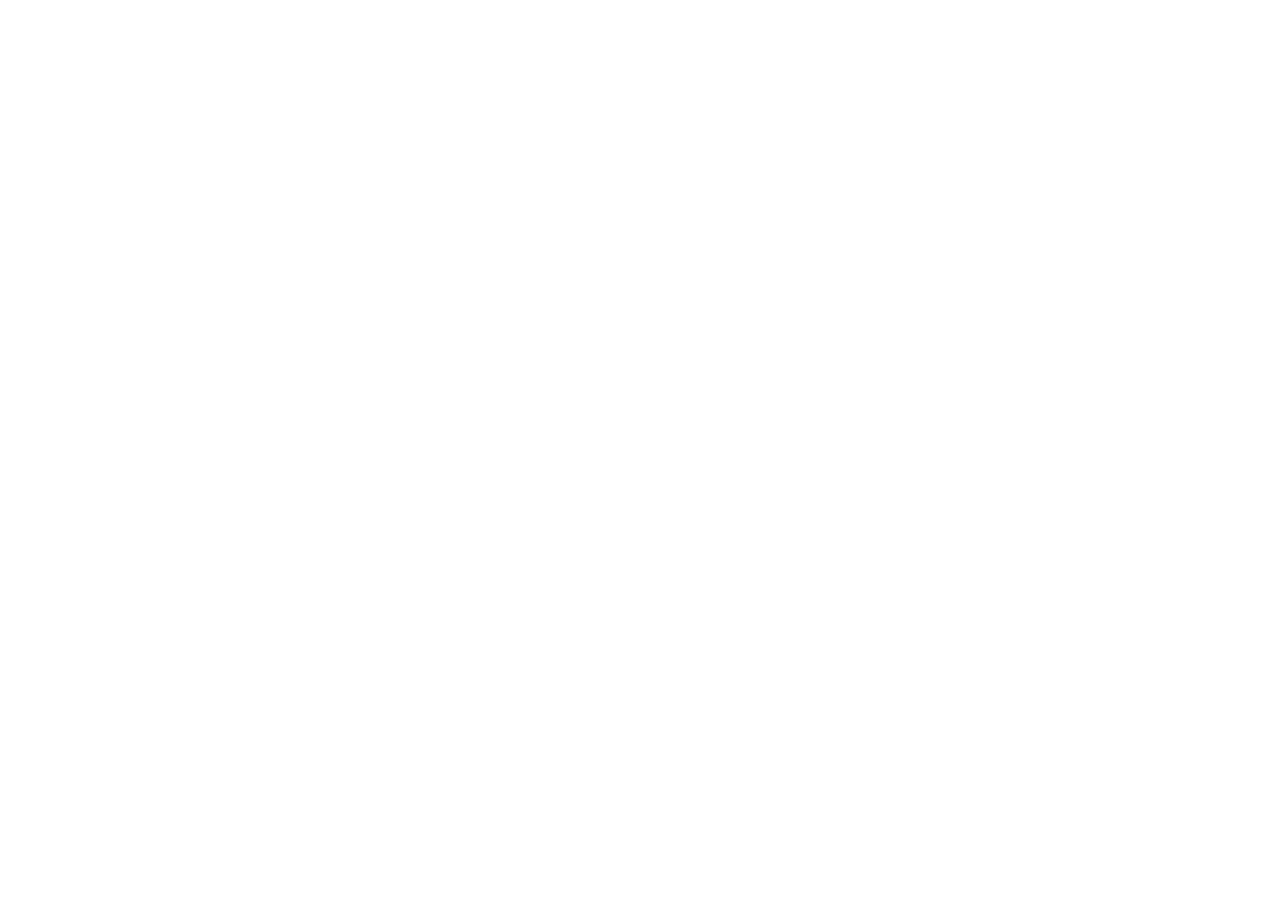
==== index.html @ 75bd45d3 "adding new files" ====
<!DOCTYPE html>
<html lang="en">
<head>
    <meta charset="UTF-8">
    <meta name="viewport" content="width=device-width, initial-scale=1.0">
    <meta http-equiv="X-UA-Compatible" content="ie=edge">
    <title>Document</title>
    <link href = "assets/css/style.css" rel = "stylesheet">
</head>
<body>
    <div class ="Container">
        <div class ="questions">


        </div>

        <div class="answers">

        </div>

    </div>

    <div class="start">

    </div>

    <div class ="timer">


    </div>



    <script src ="assets/JS/app.js"></script>
</body>
</html>
---- assets/css/style.css ----
.container{

}

.timer{


}
.question{

}

.answers{
    
}
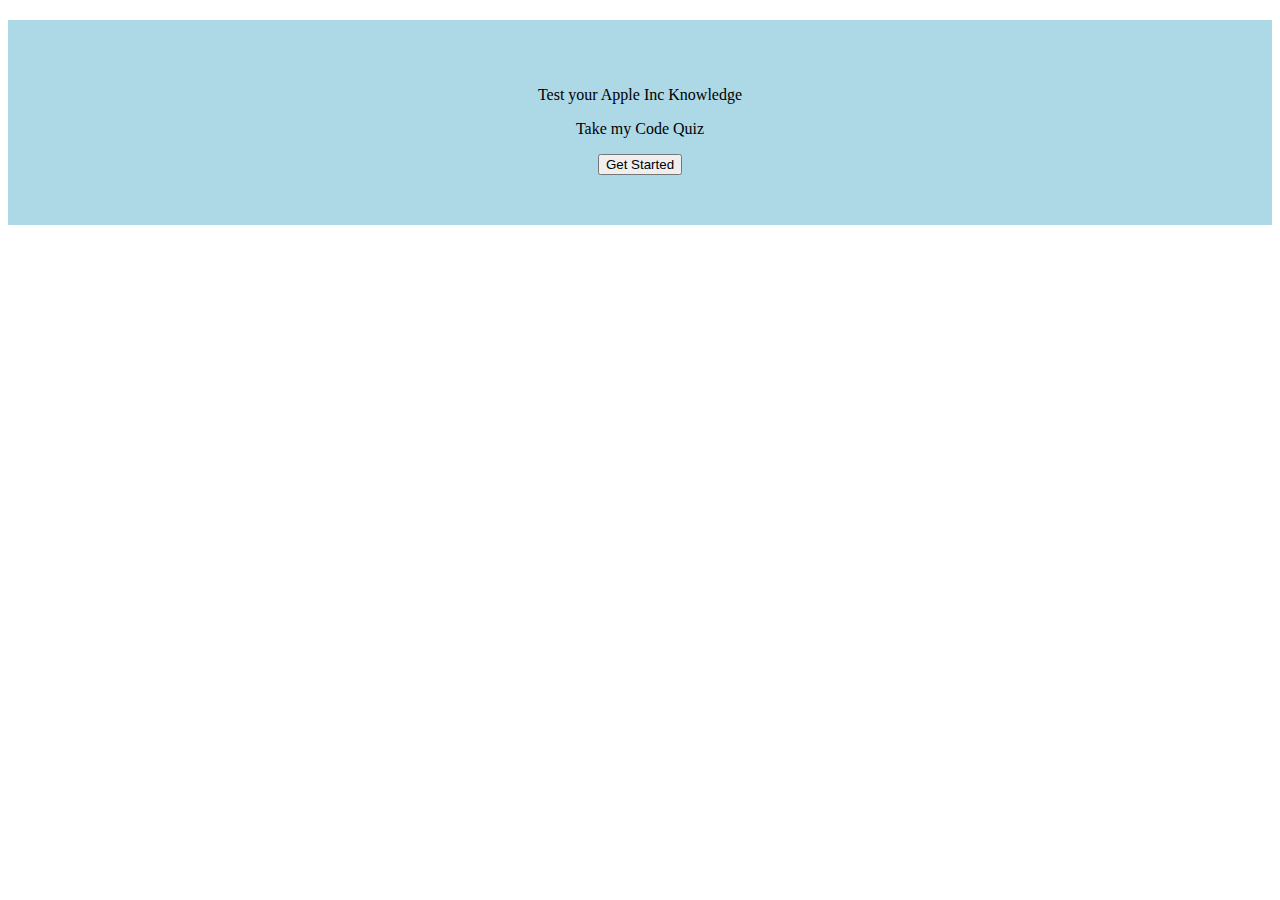
==== commit be44b10f: "next update" ====
--- a/index.html
+++ b/index.html
@@ -1,36 +1,40 @@
 <!DOCTYPE html>
 <html lang="en">
+
 <head>
     <meta charset="UTF-8">
     <meta name="viewport" content="width=device-width, initial-scale=1.0">
     <meta http-equiv="X-UA-Compatible" content="ie=edge">
-    <title>Document</title>
-    <link href = "assets/css/style.css" rel = "stylesheet">
+    <title>Code Quiz</title>
+    <link rel="stylesheet" href="assets/css/style.css">
 </head>
+
 <body>
-    <div class ="Container">
-        <div class ="questions">
-
-
-        </div>
-
-        <div class="answers">
-
-        </div>
-
+<div class = "container">
+    <div id = "question">
+        <p></p>
     </div>
 
-    <div class="start">
-
+    <div id ="answers">
+        
     </div>
 
-    <div class ="timer">
+    <div id = "timer">
+        
+    </div>
+</div>
 
+<div class = "start">
+    <P>Test your Apple Inc Knowledge</P>
+            <P>Take my Code Quiz</P>
 
-    </div>
+<button id="getStarted">Get Started</button>
+</div>
+    
 
 
 
-    <script src ="assets/JS/app.js"></script>
+<script src="assets/JS/app.js"></script>
 </body>
+
 </html>--- a/assets/css/style.css
+++ b/assets/css/style.css
@@ -1,3 +1,15 @@
+.start{
+    width: 100%;
+    padding: 50px 0;
+    text-align: center;
+    background-color: lightblue;
+    margin-top: 20px;
+}
+
+#getStarted{
+    margin: auto;
+    
+}
 .container{
 
 }
@@ -12,4 +24,5 @@
 
 .answers{
     
-}+}
+
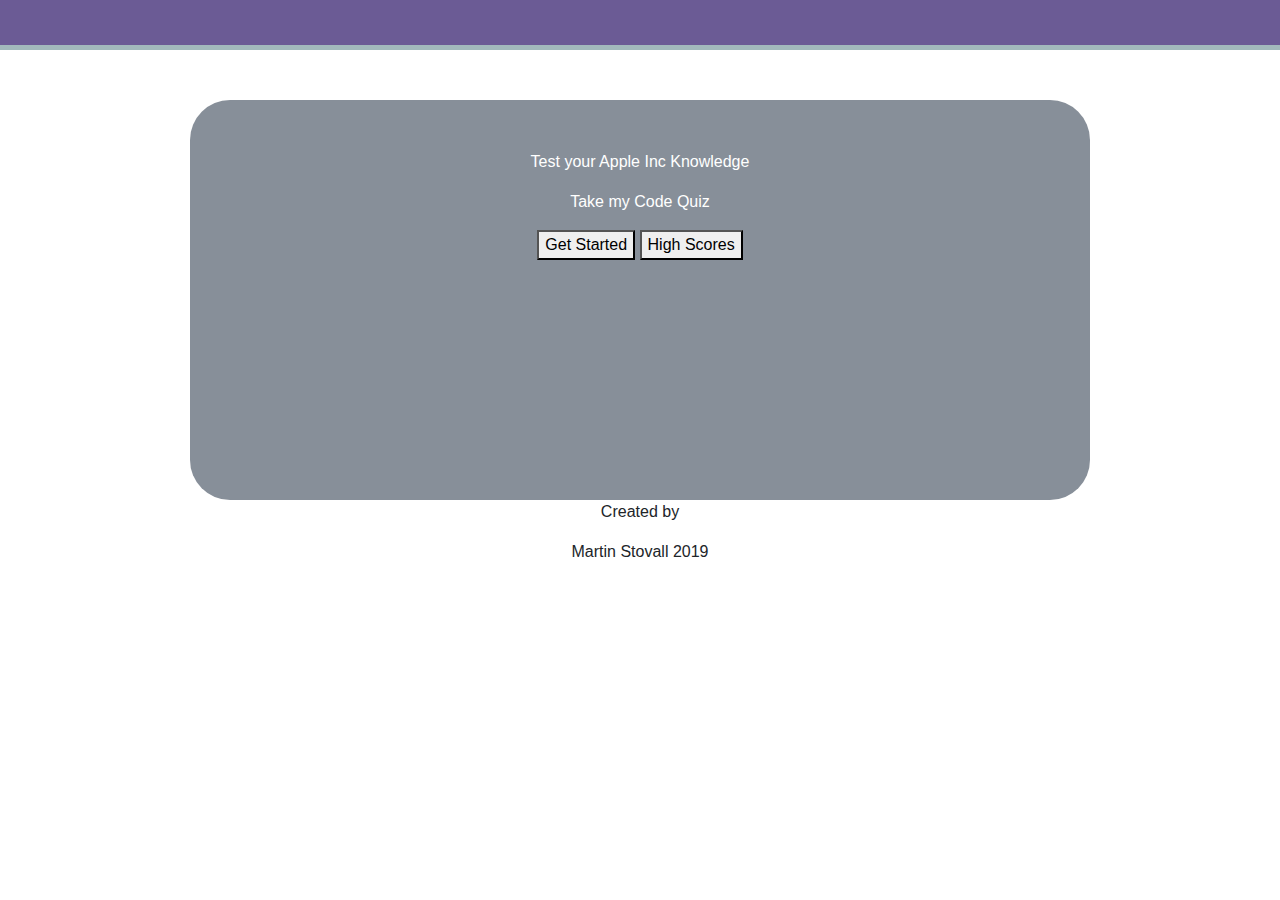
==== commit 8a88622c: "changed button action" ====
--- a/index.html
+++ b/index.html
@@ -6,11 +6,18 @@
     <meta name="viewport" content="width=device-width, initial-scale=1.0">
     <meta http-equiv="X-UA-Compatible" content="ie=edge">
     <title>Code Quiz</title>
+    <link rel="stylesheet" href="https://stackpath.bootstrapcdn.com/bootstrap/4.4.1/css/bootstrap.min.css" integrity="sha384-Vkoo8x4CGsO3+Hhxv8T/Q5PaXtkKtu6ug5TOeNV6gBiFeWPGFN9MuhOf23Q9Ifjh" crossorigin="anonymous">
     <link rel="stylesheet" href="assets/css/style.css">
 </head>
 
 <body>
-<div class = "container">
+    <header>
+        <!-- <div class="scores"><a href="Scores.html">Highscores</a></div> -->
+       
+    </header>
+    
+    
+    <div class = "container">
     <div id = "question">
         <p></p>
     </div>
@@ -29,11 +36,17 @@
             <P>Take my Code Quiz</P>
 
 <button id="getStarted">Get Started</button>
+
+<button onclick="hiScores()">High Scores</button>
 </div>
     
 
 
-
+<footer>
+    <p>Created by</p> 
+    <p>Martin Stovall 2019</p>
+    
+</footer>
 <script src="assets/JS/app.js"></script>
 </body>
 
--- a/assets/css/style.css
+++ b/assets/css/style.css
@@ -1,28 +1,51 @@
-.start{
+body {}
+
+header {
     width: 100%;
-    padding: 50px 0;
-    text-align: center;
-    background-color: lightblue;
-    margin-top: 20px;
+    height: 50px;
+    display: block;
+    position: fixed;
+    top: 0;
+    left: 0;
+    font-family: 'Georgia', Times, 'Times New Roman', serif;
+    border-bottom-style: solid;
+    border-bottom-width: 100%;
+    background-color: #6b5b95;
+    border-bottom: solid 5px #a2b9bc;
 }
 
-#getStarted{
-    margin: auto;
-    
-}
-.container{
+footer {
+    text-align: center;
+
 
 }
 
-.timer{
-
-
-}
-.question{
+button{
 
 }
 
-.answers{
-    
+
+.start {
+    max-width: 900px;
+    margin: auto;
+    height: 400px;
+    border-radius: 40px;
+    padding: 50px 0;
+    text-align: center;
+    background-color: #878f99;
+    margin-top: 100px;
+    color: white;
 }
 
+#getStarted {
+    margin: auto;
+
+}
+
+.container {}
+
+.timer {}
+
+.question {}
+
+.answers {}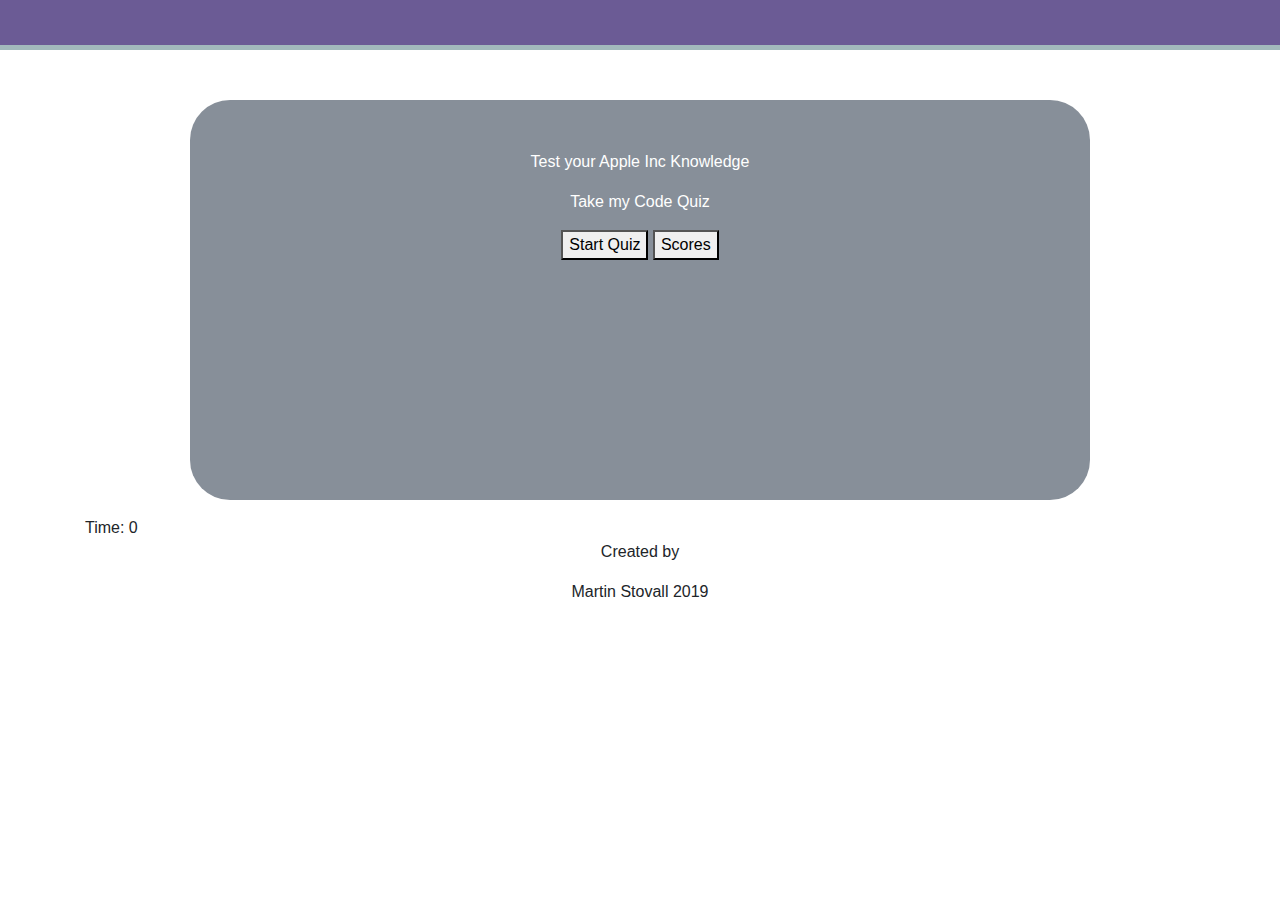
==== commit 73a14f79: "updated js for main thread" ====
--- a/index.html
+++ b/index.html
@@ -6,48 +6,46 @@
     <meta name="viewport" content="width=device-width, initial-scale=1.0">
     <meta http-equiv="X-UA-Compatible" content="ie=edge">
     <title>Code Quiz</title>
-    <link rel="stylesheet" href="https://stackpath.bootstrapcdn.com/bootstrap/4.4.1/css/bootstrap.min.css" integrity="sha384-Vkoo8x4CGsO3+Hhxv8T/Q5PaXtkKtu6ug5TOeNV6gBiFeWPGFN9MuhOf23Q9Ifjh" crossorigin="anonymous">
+    <link rel="stylesheet" href="https://stackpath.bootstrapcdn.com/bootstrap/4.4.1/css/bootstrap.min.css"
+        integrity="sha384-Vkoo8x4CGsO3+Hhxv8T/Q5PaXtkKtu6ug5TOeNV6gBiFeWPGFN9MuhOf23Q9Ifjh" crossorigin="anonymous">
     <link rel="stylesheet" href="assets/css/style.css">
 </head>
 
 <body>
     <header>
-        <!-- <div class="scores"><a href="Scores.html">Highscores</a></div> -->
-       
+
+
     </header>
-    
-    
-    <div class = "container">
-    <div id = "question">
-        <p></p>
+
+
+    <div class="container">
+        <div id="startScreen" class=start>
+            <P>Test your Apple Inc Knowledge</P>
+            <P>Take my Code Quiz</P>
+
+            <button id="getStarted">Start Quiz</button>
+
+            <a href="https://rebelcommand78.github.io/unit04/Scores"><button>Scores</button></a>
+        </div>
+        <div id="questions" class="hide">
+            <p></p>
+        </div>
+
+        <div id="answers" class="answers">
+
+        </div>
+
+        <div class="timer">Time: <span id="time">0</span></div>
     </div>
 
-    <div id ="answers">
-        
-    </div>
-
-    <div id = "timer">
-        
-    </div>
-</div>
-
-<div class = "start">
-    <P>Test your Apple Inc Knowledge</P>
-            <P>Take my Code Quiz</P>
-
-<button id="getStarted">Get Started</button>
-
-<button onclick="hiScores()">High Scores</button>
-</div>
-    
 
 
-<footer>
-    <p>Created by</p> 
-    <p>Martin Stovall 2019</p>
-    
-</footer>
-<script src="assets/JS/app.js"></script>
+    <footer>
+        <p>Created by</p>
+        <p>Martin Stovall 2019</p>
+
+    </footer>
+    <script src="assets/JS/app.js"></script>
 </body>
 
 </html>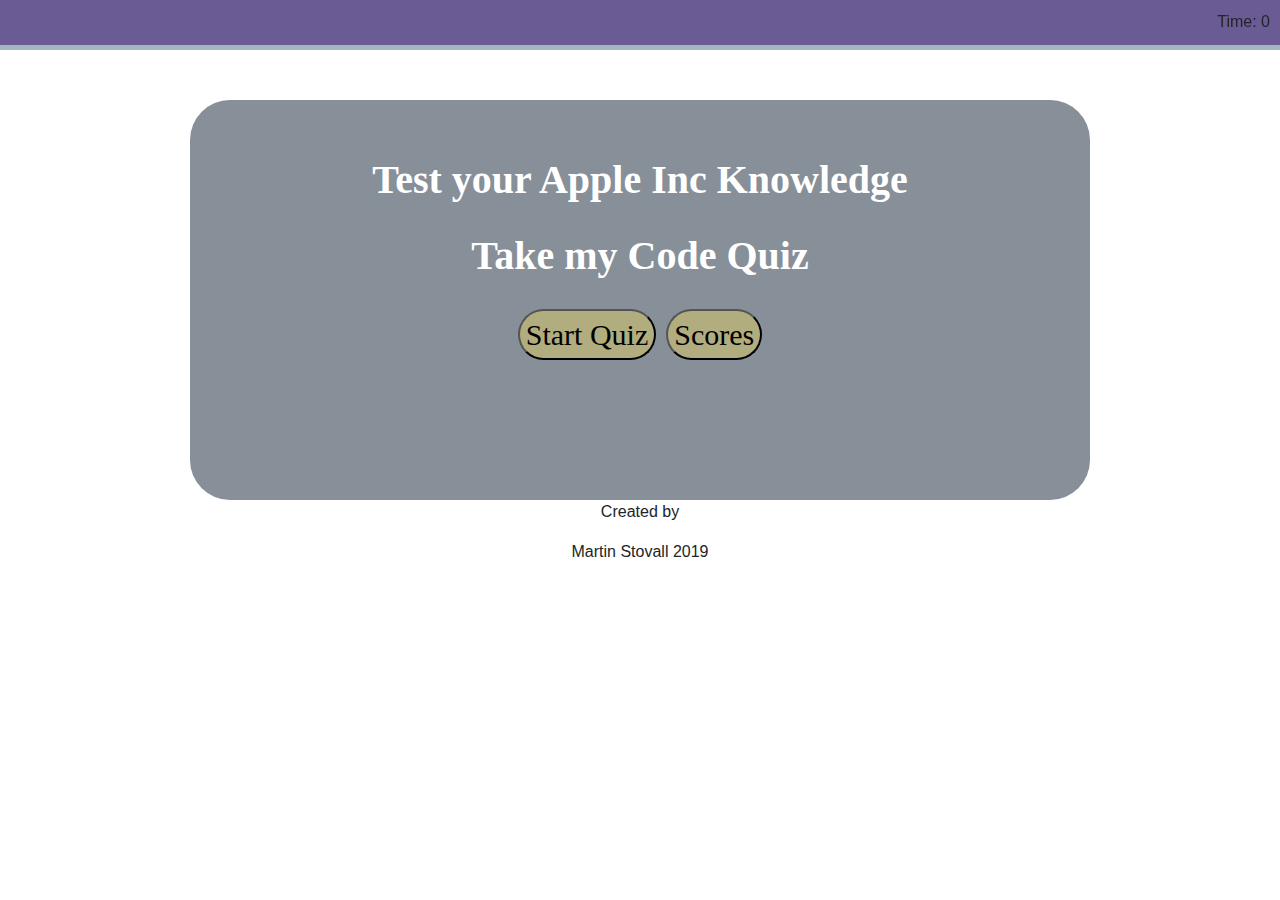
==== commit 622a86f4: "near completion" ====
--- a/index.html
+++ b/index.html
@@ -35,8 +35,17 @@
 
         </div>
 
-        <div class="timer">Time: <span id="time">0</span></div>
+        <div class="clock">Time: <span id="time">0</span></div>
     </div>
+
+    <div id="end-screen" class="hide">
+        <h2>You Did It!</h2>
+        <p>Your score is <span id="final-score"></span>.</p>
+        <p>
+          Enter initials: <input type="text" id="initials" max="3" />
+          <button id="submit">Submit</button>
+        </p>
+      </div>
 
 
 
@@ -45,6 +54,7 @@
         <p>Martin Stovall 2019</p>
 
     </footer>
+    <script src="./assets/js/questions.js"></script>
     <script src="assets/JS/app.js"></script>
 </body>
 
--- a/assets/css/style.css
+++ b/assets/css/style.css
@@ -14,38 +14,62 @@
     border-bottom: solid 5px #a2b9bc;
 }
 
+#startScreen {
+    max-width: 900px;
+    margin: auto;
+    height: 400px;
+    border-radius: 40px;
+    padding: 50px 0;
+    text-align: center;
+    color: white;
+    font-family: Cambria, Cochin, Georgia, Times, 'Times New Roman', serif;
+    font-weight: bold;
+    font-size: 40px;
+    background-color: #878f99;
+    margin-top: 100px;
+}
+
+button{
+    background-color: #b2ad7f;
+    border-radius: 40px;
+    font-size: 30px;
+}
+
 footer {
     text-align: center;
 
 
 }
 
-button{
-
-}
-
-
-.start {
-    max-width: 900px;
-    margin: auto;
-    height: 400px;
-    border-radius: 40px;
-    padding: 50px 0;
-    text-align: center;
-    background-color: #878f99;
-    margin-top: 100px;
-    color: white;
-}
 
 #getStarted {
     margin: auto;
 
 }
 
-.container {}
+.hide {
+    display: none;
+  }
 
-.timer {}
+  .feedback {
+    font-style: italic;
+    font-size: 120%;
+    margin-top: 20px;
+    padding-top: 10px;
+    color: gray;
+    border-top: 2px solid #ccc;
+  }
 
-.question {}
+  .clock {
+    position: absolute;
+    top: 10px;
+    right: 10px;
+  }
 
-.answers {}+  .choices button {
+    display: block;
+  }
+
+  button:hover {
+    background-color: #8570a5;
+  }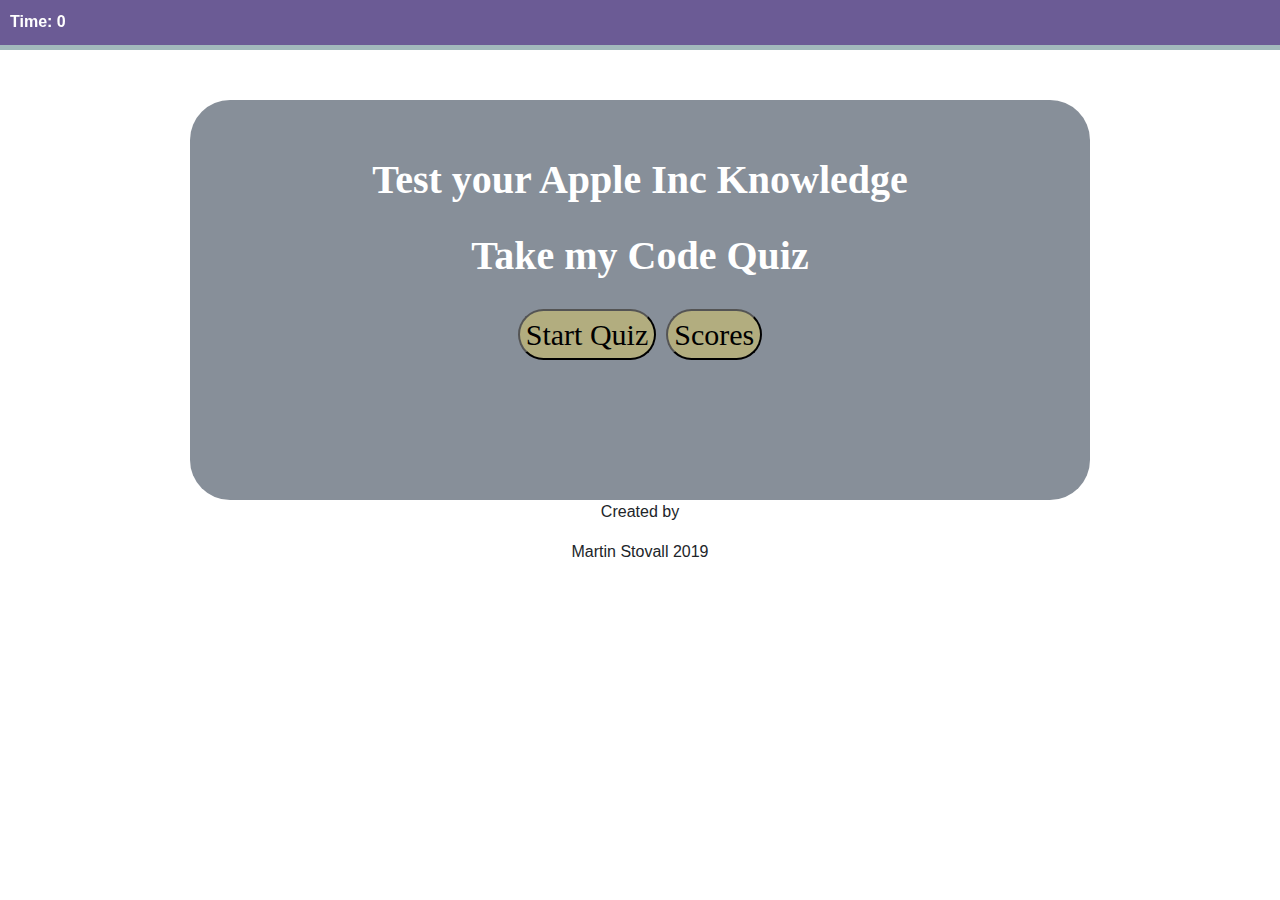
==== commit 2294f5d5: "final push with errors" ====
--- a/index.html
+++ b/index.html
@@ -38,6 +38,11 @@
         <div class="clock">Time: <span id="time">0</span></div>
     </div>
 
+    <div id="questions" class="hide">
+        <h2 id="questions-title"></h2>
+        <div id="choices" class="choices"></div>
+      </div>
+
     <div id="end-screen" class="hide">
         <h2>You Did It!</h2>
         <p>Your score is <span id="final-score"></span>.</p>
@@ -54,7 +59,7 @@
         <p>Martin Stovall 2019</p>
 
     </footer>
-    <script src="./assets/js/questions.js"></script>
+    <script src="./assets/JS/questions.js"></script>
     <script src="assets/JS/app.js"></script>
 </body>
 
--- a/assets/css/style.css
+++ b/assets/css/style.css
@@ -63,7 +63,9 @@
   .clock {
     position: absolute;
     top: 10px;
-    right: 10px;
+    left: 10px;
+    color: white;
+    font-weight: bold;
   }
 
   .choices button {
@@ -72,4 +74,28 @@
 
   button:hover {
     background-color: #8570a5;
+  }
+  
+  .choices button {
+    display: block;
+  }
+  
+  input[type="text"] {
+    font-size: 100%;
+  }
+  
+  
+  
+  li {
+    padding: 5px;
+    list-style: decimal inside none;
+  }
+  
+  li:nth-child(odd) {
+    background-color: #f3edfc;
+  }
+  
+  #questions{
+    margin-top: 100px;
+    text-align: center;
   }